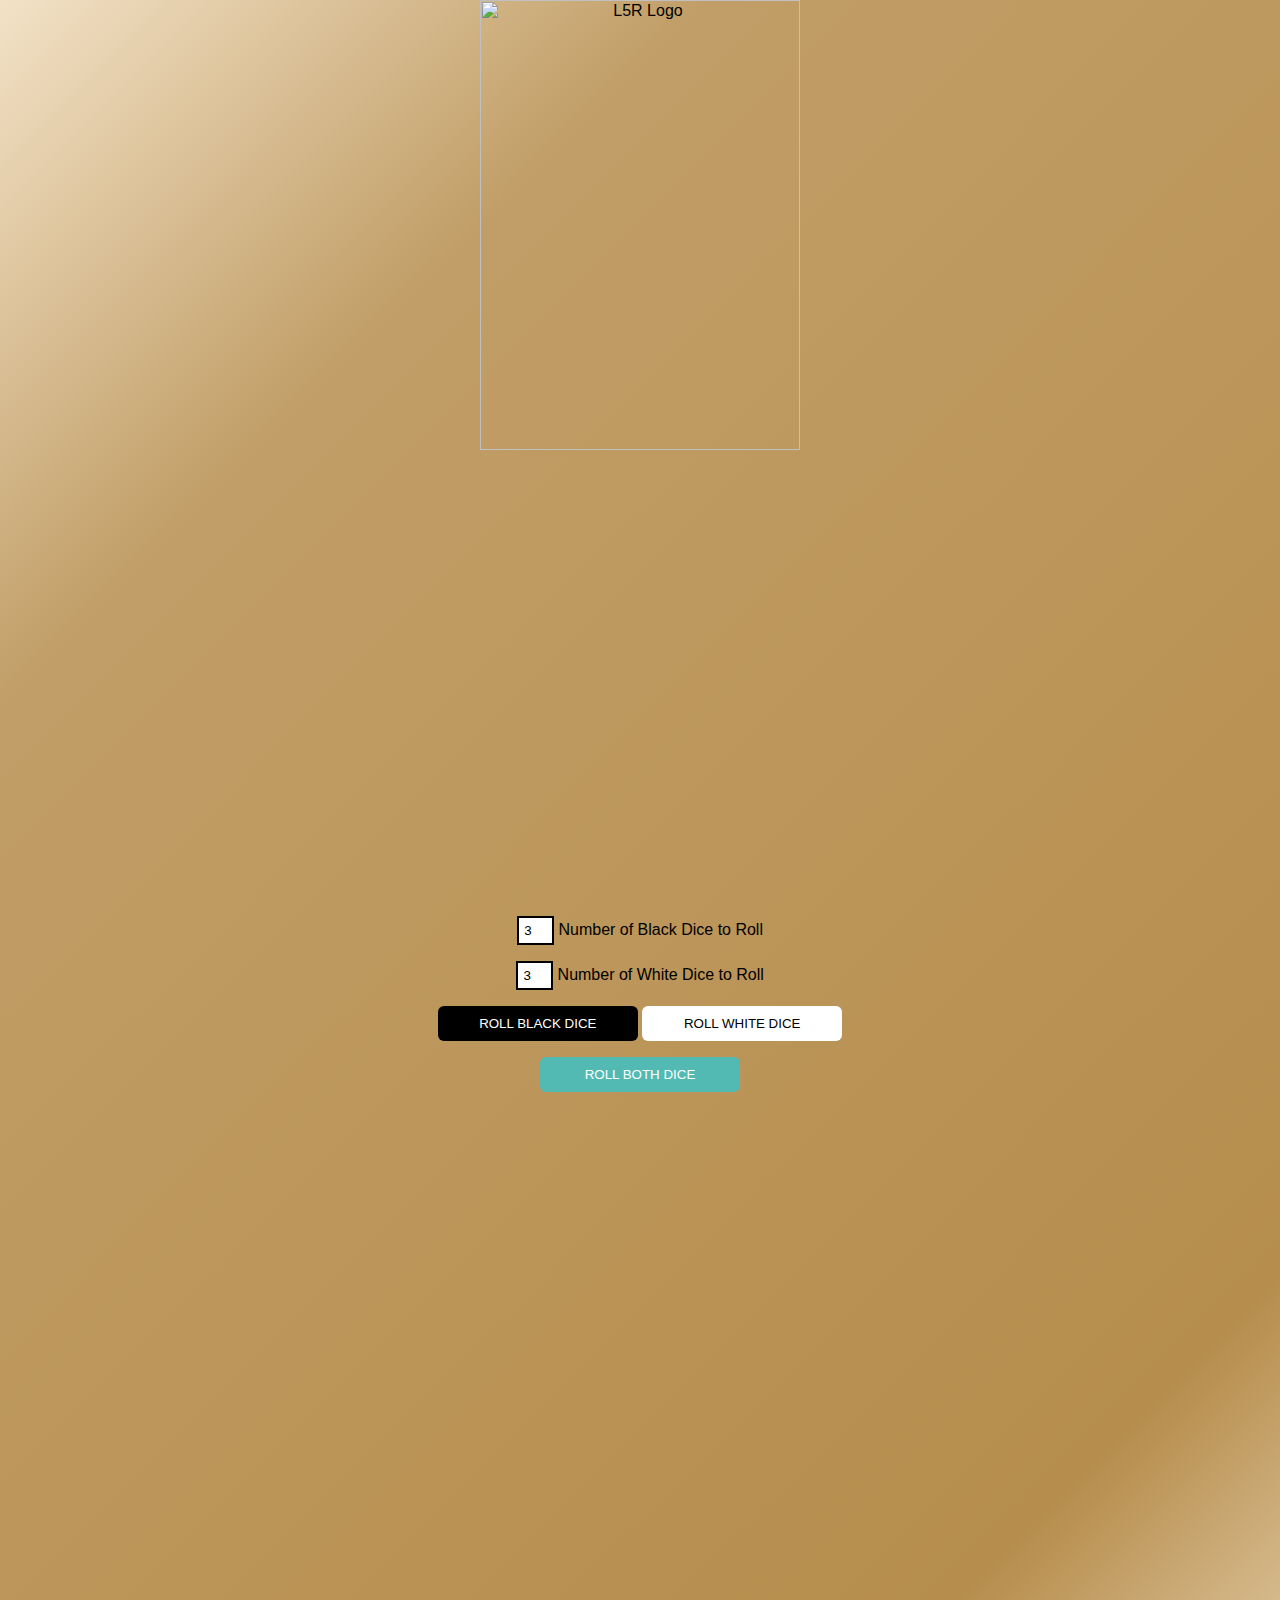
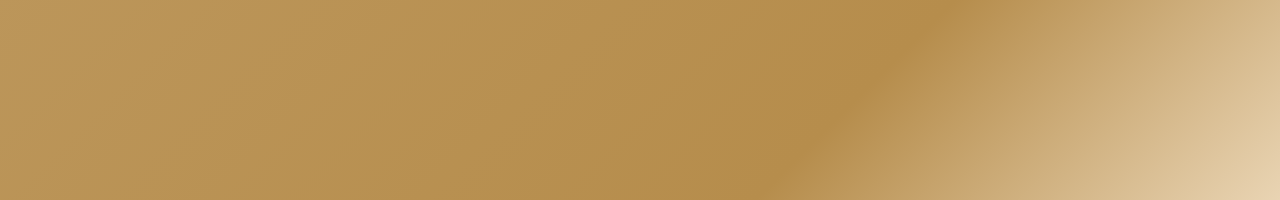
==== index.html @ 5de0a846 "Rename dice_roller.html to index.html" ====
<html>
<head>
    <title>L5R Dice Roller</title>
    <link rel="stylesheet" href="style.css">
</head>  
<body>
  <div>
    <p><img src="https://images-cdn.fantasyflightgames.com/filer_public/c8/e9/c8e9f2fc-6675-4411-a867-73b23d7b4216/l5c_logo_transparent.png", alt="L5R Logo", id="l5r_logo"> </p>
  </div>
  <div>
    <p><input id='bd_num' type="number" min=1 max=5 step=1 value=3> Number of Black Dice to Roll</input>
    </p>
    <p><input id='wd_num' type="number" min=1 max=5 step=1 value=3> Number of White Dice to Roll</input>
    </p>
  </div>
  <div>
    <p><button id="bd_roll", class="roll_button">Roll Black Dice</button> 
    <button id="wd_roll", class="roll_button">Roll White Dice</button> </p>
    <p><button id="ad_roll">Roll Both Dice</button></p>
  </div>
  <div id='tables'>
    <p id="bd_display">
        <table id = "bd_table" class='center'></table> 
        <p></p>
        <table id = "wd_table" class='center'></table>
      </p>
  </div>
  <script src="dice.js"></script>
  
</body>
</html>
---- style.css ----
* {
  font-family: Helvetica, Arial, sans-serif;
  text-align: center;
}

html {
  height: 200%;
/* Permalink - use to edit and share this gradient: https://colorzilla.com/gradient-editor/#f3e2c7+0,c19e67+23,b68d4c+83,e9d4b3+100 */
background: #f3e2c7; /* Old browsers */
background: -moz-linear-gradient(-45deg,  #f3e2c7 0%, #c19e67 23%, #b68d4c 83%, #e9d4b3 100%); /* FF3.6-15 */
background: -webkit-linear-gradient(-45deg,  #f3e2c7 0%,#c19e67 23%,#b68d4c 83%,#e9d4b3 100%); /* Chrome10-25,Safari5.1-6 */
background: linear-gradient(135deg,  #f3e2c7 0%,#c19e67 23%,#b68d4c 83%,#e9d4b3 100%); /* W3C, IE10+, FF16+, Chrome26+, Opera12+, Safari7+ */
filter: progid:DXImageTransform.Microsoft.gradient( startColorstr='#f3e2c7', endColorstr='#e9d4b3',GradientType=1 ); /* IE6-9 fallback on horizontal gradient */

}
body {
  text-align:center;
  height: 100%;
  margin: 0;
  background-repeat: no-repeat;
  background-attachment: fixed;
}
#tables{
  display:inline-block;   
}
th, thead{
  border: 1px solid black;
  padding:15px;
  color:#fff;
  text-shadow:1px 1px 1px rgb(95, 5, 5);
  border:1px solid rgb(0, 0, 0);
  border-bottom:3px solid rgb(0, 0, 0);
  background-color:rgb(95, 5, 5);
  background:-webkit-gradient(
      linear,
      left bottom,
      left top,
      color-stop(0.02, rgb(95, 5, 5)),
      color-stop(0.51, rgb(95, 5, 5)),
      color-stop(0.87, rgb(95, 5, 5))
      );
  background: -moz-linear-gradient(
      center bottom,
      rgb(95, 5, 5) 2%,
      rgb(95, 5, 5) 51%,
      rgb(95, 5, 5) 87%
      );
  border-radius:5px 5px 0px 0px;;
  -webkit-border-top-left-radius:5px;
  -webkit-border-top-right-radius:5px;
  -moz-border-radius:5px 5px 0px 0px;
  border-top-left-radius:5px;
  border-top-right-radius:5px;
}
table.center {
  margin-left:auto; 
  margin-right:auto;
}
tbody td{
  padding:10px;
  text-align:center;
  background-color:#DEF3CA;
  border: 2px solid #E7EFE0;
  -moz-border-radius:2px;
  -webkit-border-radius:2px;
  border-radius:2px;
  color:#666;
  text-shadow:1px 1px 1px #fff;
}
input{
  padding:5px;
  text-align:center;
  background-color:rgb(255, 255, 255);
  border: 2px solid rgb(0, 0, 0);
}
#bd_roll{
  background-color: rgb(0, 0, 0);
  border-radius: 6px;
  border: none;
  color: rgb(255, 255, 255);
  padding: 10px;
  text-transform: uppercase;
  width: 200px;
  cursor: pointer;
}
#bd_roll:hover{
  background-color: rgb(68, 63, 63);
  }
#wd_roll {
  background-color: rgb(255, 255, 255);
  border-radius: 6px;
  border: 12px, rgb(0,0,0);
  color: rgb(0, 0, 0);
  padding: 10px;
  text-transform: uppercase;
  width: 200px;
  cursor: pointer;
}
#wd_roll:hover{
  background-color: rgb(190, 180, 180);
  }
#ad_roll {
  background-color: rgb(82, 186, 179);
  border-radius: 6px;
  border: none;
  color: rgb(255, 255, 255);
  padding: 10px;
  text-transform: uppercase;
  width: 200px;
  cursor: pointer;
}
#ad_roll:hover{
  background-color: rgb(66, 143, 138);
  }
#l5r_logo{
  display: block;
  margin-left: auto;
  margin-right: auto;
  width: 50%;
}
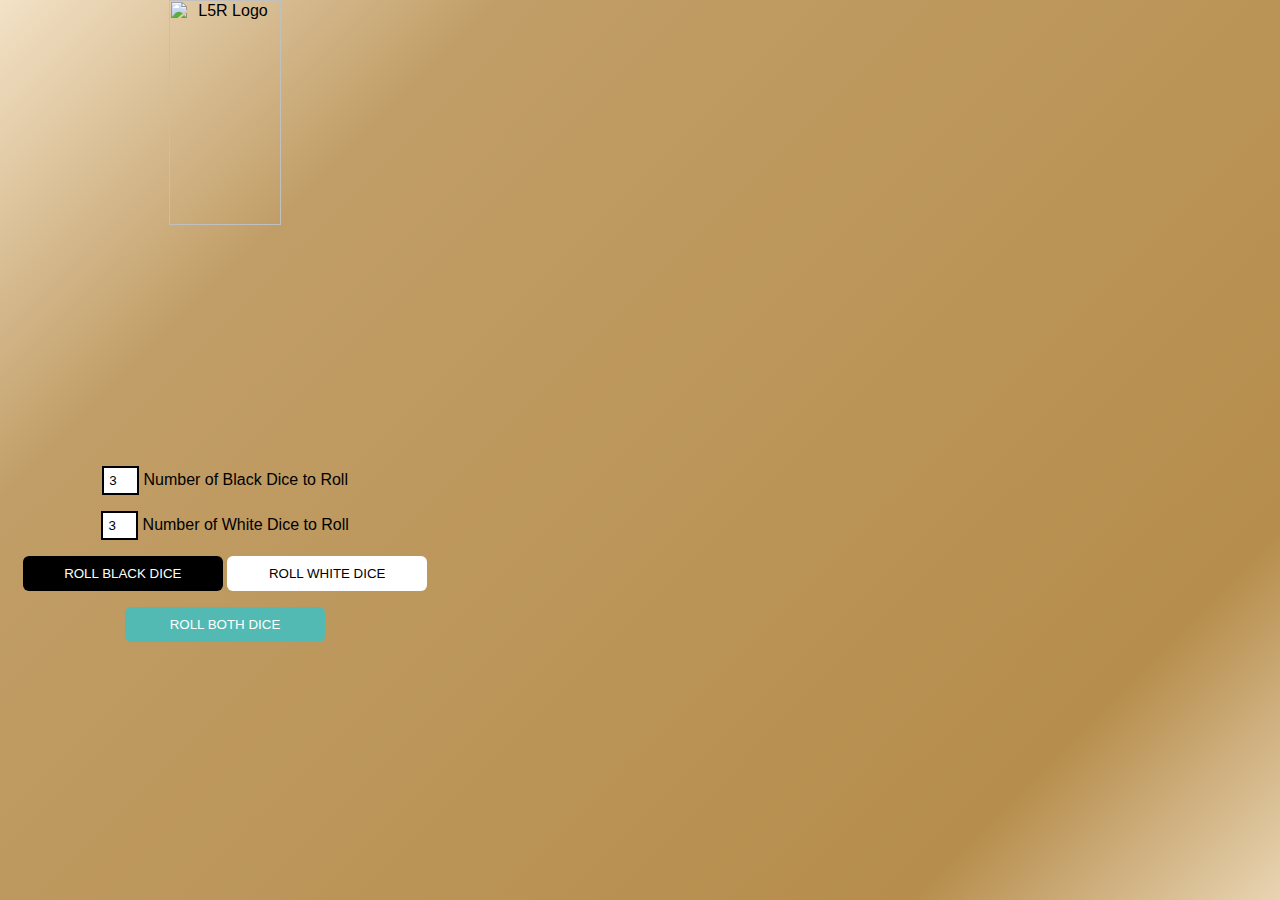
==== commit da77609a: "not working full screen" ====
--- a/index.html
+++ b/index.html
@@ -19,11 +19,7 @@
     <p><button id="ad_roll">Roll Both Dice</button></p>
   </div>
   <div id='tables'>
-    <p id="bd_display">
-        <table id = "bd_table" class='center'></table> 
-        <p></p>
-        <table id = "wd_table" class='center'></table>
-      </p>
+        <table id = "d_table" class='center'></table> 
   </div>
   <script src="dice.js"></script>
   
--- a/style.css
+++ b/style.css
@@ -4,43 +4,49 @@
 }
 
 html {
-  height: 200%;
-/* Permalink - use to edit and share this gradient: https://colorzilla.com/gradient-editor/#f3e2c7+0,c19e67+23,b68d4c+83,e9d4b3+100 */
-background: #f3e2c7; /* Old browsers */
-background: -moz-linear-gradient(-45deg,  #f3e2c7 0%, #c19e67 23%, #b68d4c 83%, #e9d4b3 100%); /* FF3.6-15 */
-background: -webkit-linear-gradient(-45deg,  #f3e2c7 0%,#c19e67 23%,#b68d4c 83%,#e9d4b3 100%); /* Chrome10-25,Safari5.1-6 */
-background: linear-gradient(135deg,  #f3e2c7 0%,#c19e67 23%,#b68d4c 83%,#e9d4b3 100%); /* W3C, IE10+, FF16+, Chrome26+, Opera12+, Safari7+ */
-filter: progid:DXImageTransform.Microsoft.gradient( startColorstr='#f3e2c7', endColorstr='#e9d4b3',GradientType=1 ); /* IE6-9 fallback on horizontal gradient */
-
+  height: 100%;
+  max-height: 100%;
+  /* Permalink - use to edit and share this gradient: https://colorzilla.com/gradient-editor/#f3e2c7+0,c19e67+23,b68d4c+83,e9d4b3+100 */
+  background: #f3e2c7; /* Old browsers */
+  background: -moz-linear-gradient(-45deg,  #f3e2c7 0%, #c19e67 23%, #b68d4c 83%, #e9d4b3 100%); /* FF3.6-15 */
+  background: -webkit-linear-gradient(-45deg,  #f3e2c7 0%,#c19e67 23%,#b68d4c 83%,#e9d4b3 100%); /* Chrome10-25,Safari5.1-6 */
+  background: linear-gradient(135deg,  #f3e2c7 0%,#c19e67 23%,#b68d4c 83%,#e9d4b3 100%); /* W3C, IE10+, FF16+, Chrome26+, Opera12+, Safari7+ */
+  filter: progid:DXImageTransform.Microsoft.gradient( startColorstr='#f3e2c7', endColorstr='#e9d4b3',GradientType=1 ); /* IE6-9 fallback on horizontal gradient */
 }
 body {
+  height: 100vh;
+  width: 50vh;
   text-align:center;
-  height: 100%;
   margin: 0;
   background-repeat: no-repeat;
   background-attachment: fixed;
+  max-height: 100vh;
 }
-#tables{
-  display:inline-block;   
+
+.black_dice_image{
+  box-shadow: 5px 5px 5px rgb(65, 65, 65);
+  border:5px solid rgb(185, 185, 185);
 }
-th, thead{
+
+.white_dice_image{
+  box-shadow: 5px 5px 5px rgb(65, 65, 65);
+  border:5px solid black;
+}
+
+.background_cell{
   border: 1px solid black;
   padding:15px;
   color:#fff;
-  text-shadow:1px 1px 1px rgb(95, 5, 5);
+  text-shadow:5px 5px 5px rgb(0, 0, 0);
   border:1px solid rgb(0, 0, 0);
   border-bottom:3px solid rgb(0, 0, 0);
   background-color:rgb(95, 5, 5);
-  background:-webkit-gradient(
-      linear,
-      left bottom,
-      left top,
+  background:-webkit-gradient(linear, left bottom, left top,
       color-stop(0.02, rgb(95, 5, 5)),
       color-stop(0.51, rgb(95, 5, 5)),
       color-stop(0.87, rgb(95, 5, 5))
       );
-  background: -moz-linear-gradient(
-      center bottom,
+  background: -moz-linear-gradient(center bottom,
       rgb(95, 5, 5) 2%,
       rgb(95, 5, 5) 51%,
       rgb(95, 5, 5) 87%
@@ -56,17 +62,7 @@
   margin-left:auto; 
   margin-right:auto;
 }
-tbody td{
-  padding:10px;
-  text-align:center;
-  background-color:#DEF3CA;
-  border: 2px solid #E7EFE0;
-  -moz-border-radius:2px;
-  -webkit-border-radius:2px;
-  border-radius:2px;
-  color:#666;
-  text-shadow:1px 1px 1px #fff;
-}
+
 input{
   padding:5px;
   text-align:center;
